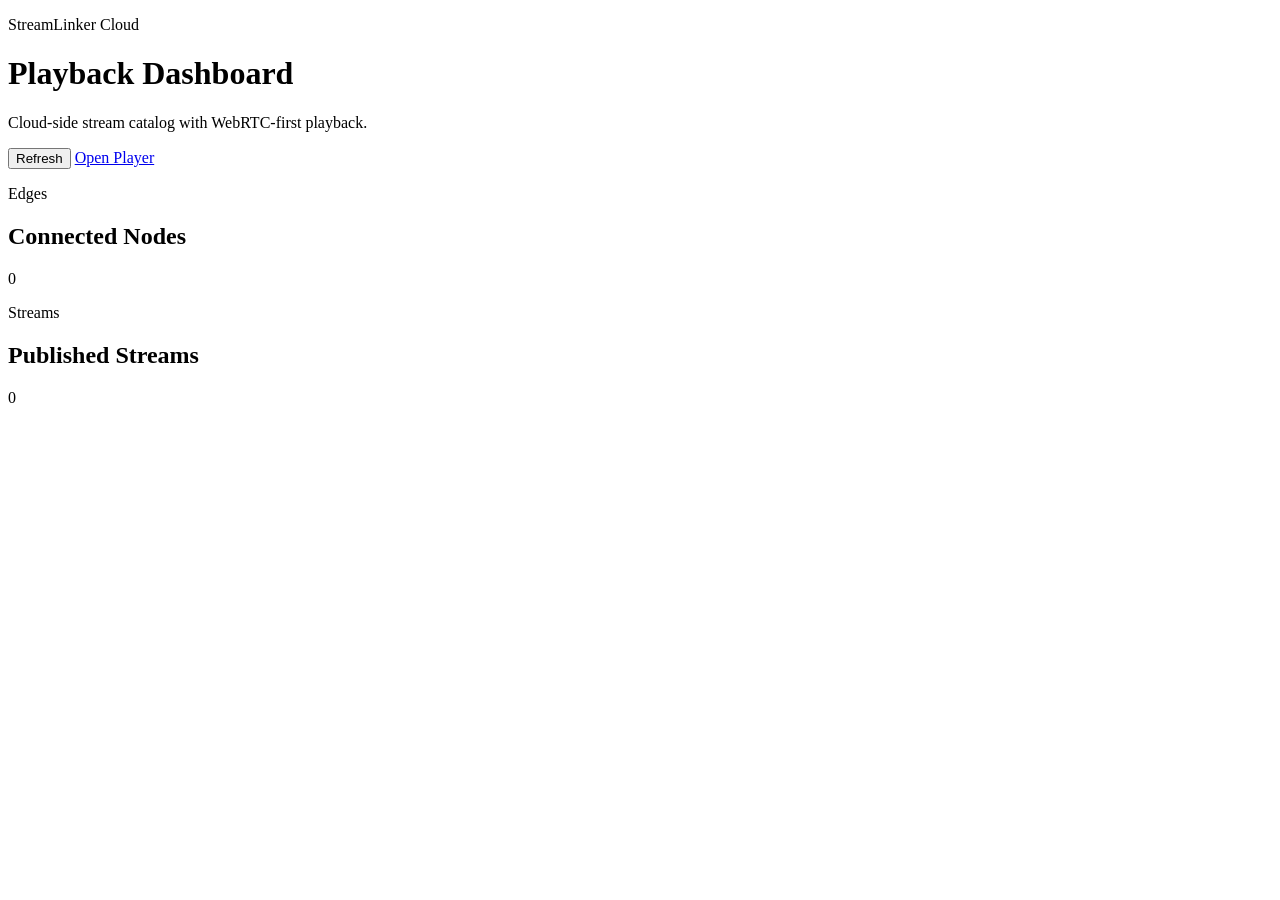
==== src/main/resources/static/index.html @ ffb83fe2 "feat: bootstrap cloud service" ====
<!DOCTYPE html>
<html lang="en">
<head>
    <meta charset="UTF-8">
    <meta name="viewport" content="width=device-width, initial-scale=1.0">
    <title>StreamLinker Cloud</title>
    <link rel="stylesheet" href="/admin/cloud.css">
</head>
<body>
<div class="shell">
    <header class="topbar">
        <div>
            <p class="eyebrow">StreamLinker Cloud</p>
            <h1>Playback Dashboard</h1>
            <p class="muted">Cloud-side stream catalog with WebRTC-first playback.</p>
        </div>
        <div class="topbar-actions">
            <button id="refreshDashboard" class="button primary">Refresh</button>
            <a class="button ghost" href="/player.html">Open Player</a>
        </div>
    </header>

    <main class="grid two">
        <section class="panel">
            <div class="panel-header">
                <div>
                    <p class="eyebrow">Edges</p>
                    <h2>Connected Nodes</h2>
                </div>
                <span id="edgeCount" class="badge">0</span>
            </div>
            <div id="edgeList" class="stack"></div>
        </section>

        <section class="panel">
            <div class="panel-header">
                <div>
                    <p class="eyebrow">Streams</p>
                    <h2>Published Streams</h2>
                </div>
                <span id="streamCount" class="badge">0</span>
            </div>
            <div id="streamList" class="stack"></div>
        </section>
    </main>
</div>
<script src="/admin/cloud-index.js"></script>
</body>
</html>
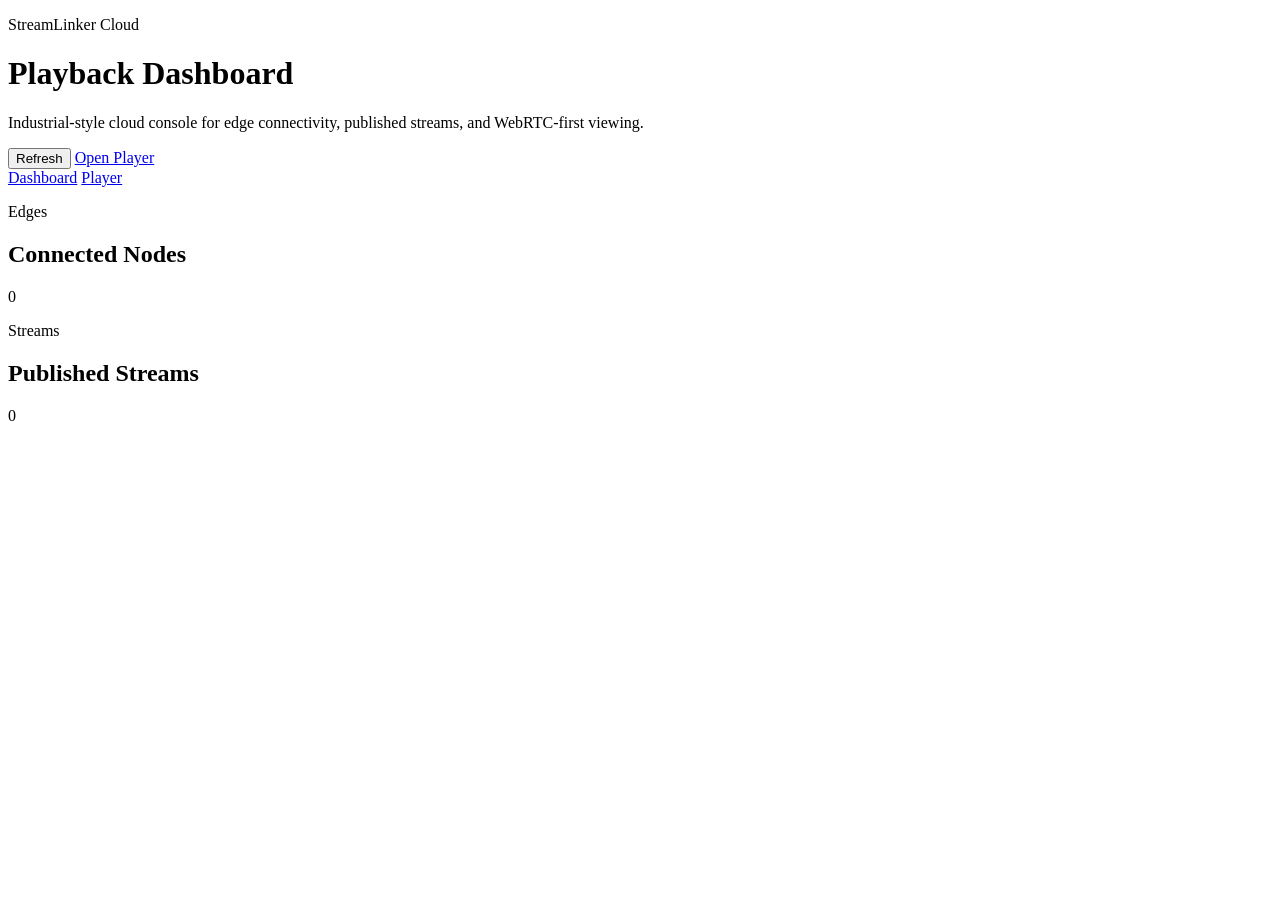
==== commit d10e1b11: "style: align cloud console with device platform theme" ====
--- a/src/main/resources/static/index.html
+++ b/src/main/resources/static/index.html
@@ -3,28 +3,33 @@
 <head>
     <meta charset="UTF-8">
     <meta name="viewport" content="width=device-width, initial-scale=1.0">
-    <title>StreamLinker Cloud</title>
+    <title>StreamLinker Cloud Dashboard</title>
     <link rel="stylesheet" href="/admin/cloud.css">
 </head>
 <body>
-<div class="shell">
-    <header class="topbar">
+<div class="shell shell-narrow">
+    <header class="hero hero-compact">
         <div>
             <p class="eyebrow">StreamLinker Cloud</p>
             <h1>Playback Dashboard</h1>
-            <p class="muted">Cloud-side stream catalog with WebRTC-first playback.</p>
+            <p class="hero-copy">Industrial-style cloud console for edge connectivity, published streams, and WebRTC-first viewing.</p>
         </div>
-        <div class="topbar-actions">
-            <button id="refreshDashboard" class="button primary">Refresh</button>
-            <a class="button ghost" href="/player.html">Open Player</a>
+        <div class="hero-actions">
+            <button id="refreshDashboard" class="button button-primary">Refresh</button>
+            <a class="button" href="/player.html">Open Player</a>
         </div>
     </header>
+
+    <nav class="top-nav">
+        <a class="nav-link is-active" href="/">Dashboard</a>
+        <a class="nav-link" href="/player.html">Player</a>
+    </nav>
 
     <main class="grid two">
         <section class="panel">
             <div class="panel-header">
                 <div>
-                    <p class="eyebrow">Edges</p>
+                    <p class="panel-kicker">Edges</p>
                     <h2>Connected Nodes</h2>
                 </div>
                 <span id="edgeCount" class="badge">0</span>
@@ -35,7 +40,7 @@
         <section class="panel">
             <div class="panel-header">
                 <div>
-                    <p class="eyebrow">Streams</p>
+                    <p class="panel-kicker">Streams</p>
                     <h2>Published Streams</h2>
                 </div>
                 <span id="streamCount" class="badge">0</span>
